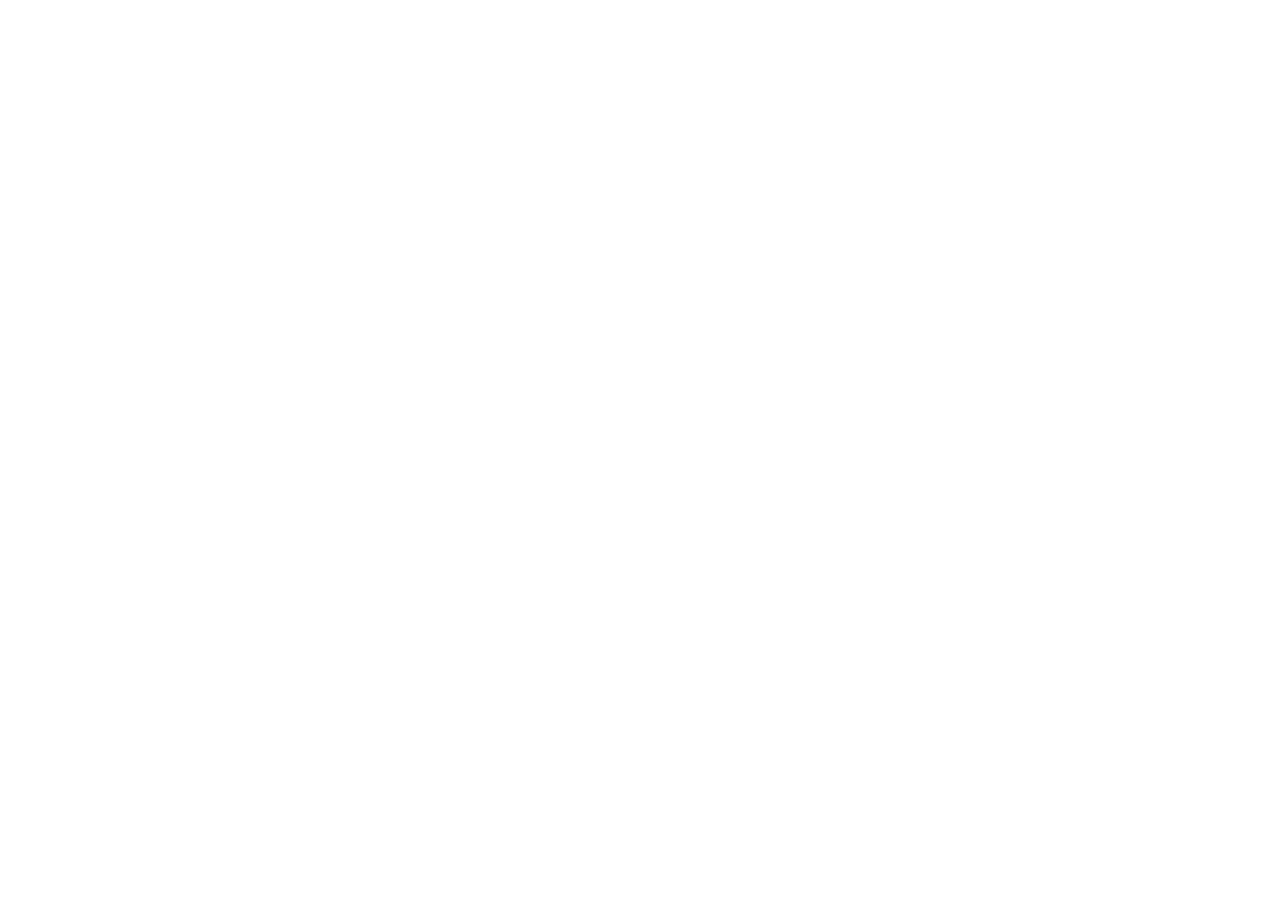
==== frame.html @ 545128f4 "Restarted project" ====
<!DOCTYPE html>
<html lang="en">
<head>
  <meta charset="UTF-8">
  <meta name="viewport" content="width=device-width, initial-scale=1.0">
  <title>Document</title>
</head>
<body>
  <Header></Header>
</body>
</html>
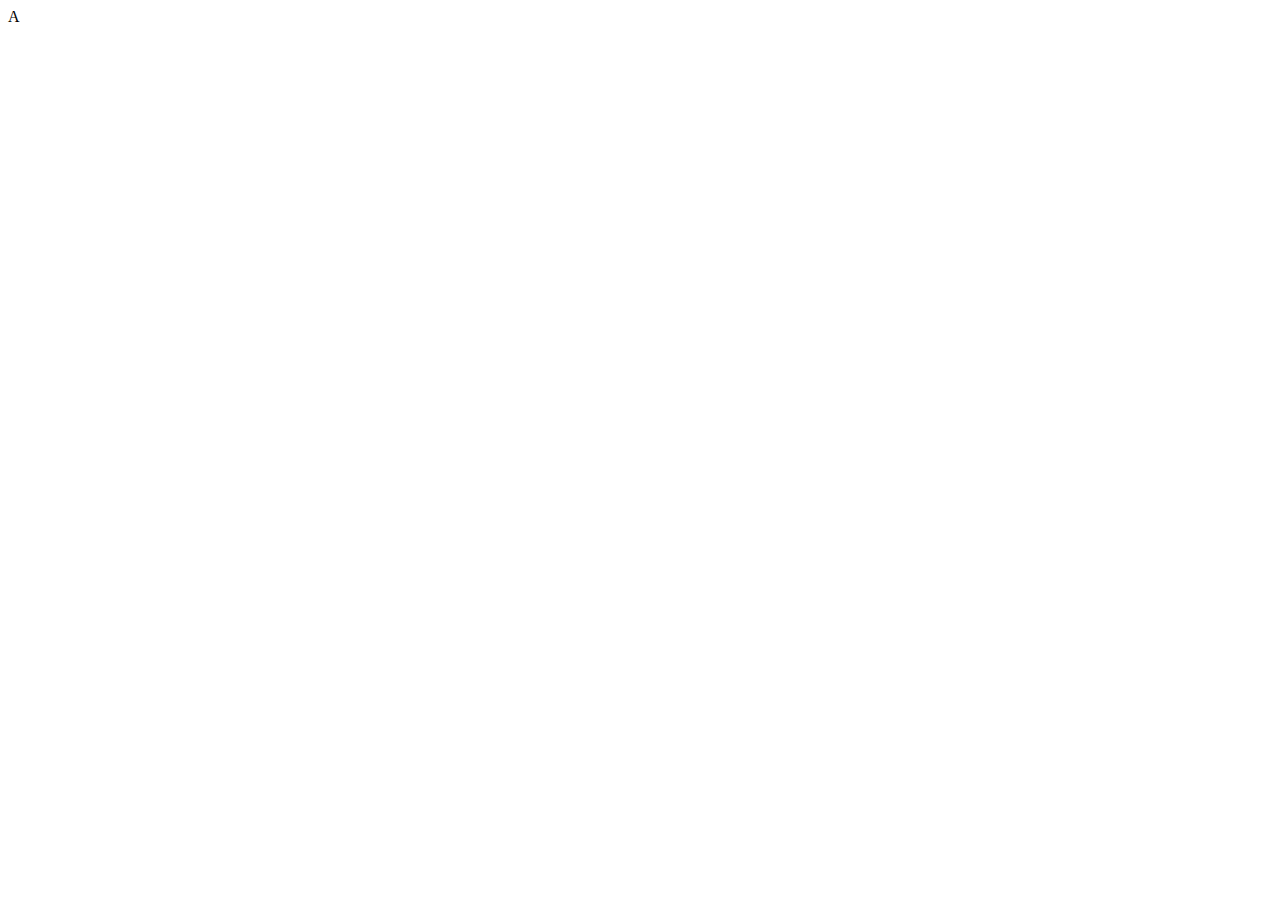
==== commit 67a2f695: "Merge branch 'master' of https://github.com/thinkful-ei-panda/quizz-app-abdu-katie" ====
--- a/frame.html
+++ b/frame.html
@@ -6,6 +6,7 @@
   <title>Document</title>
 </head>
 <body>
-  <Header></Header>
+  
+  <header><span>A</span></header>
 </body>
 </html>